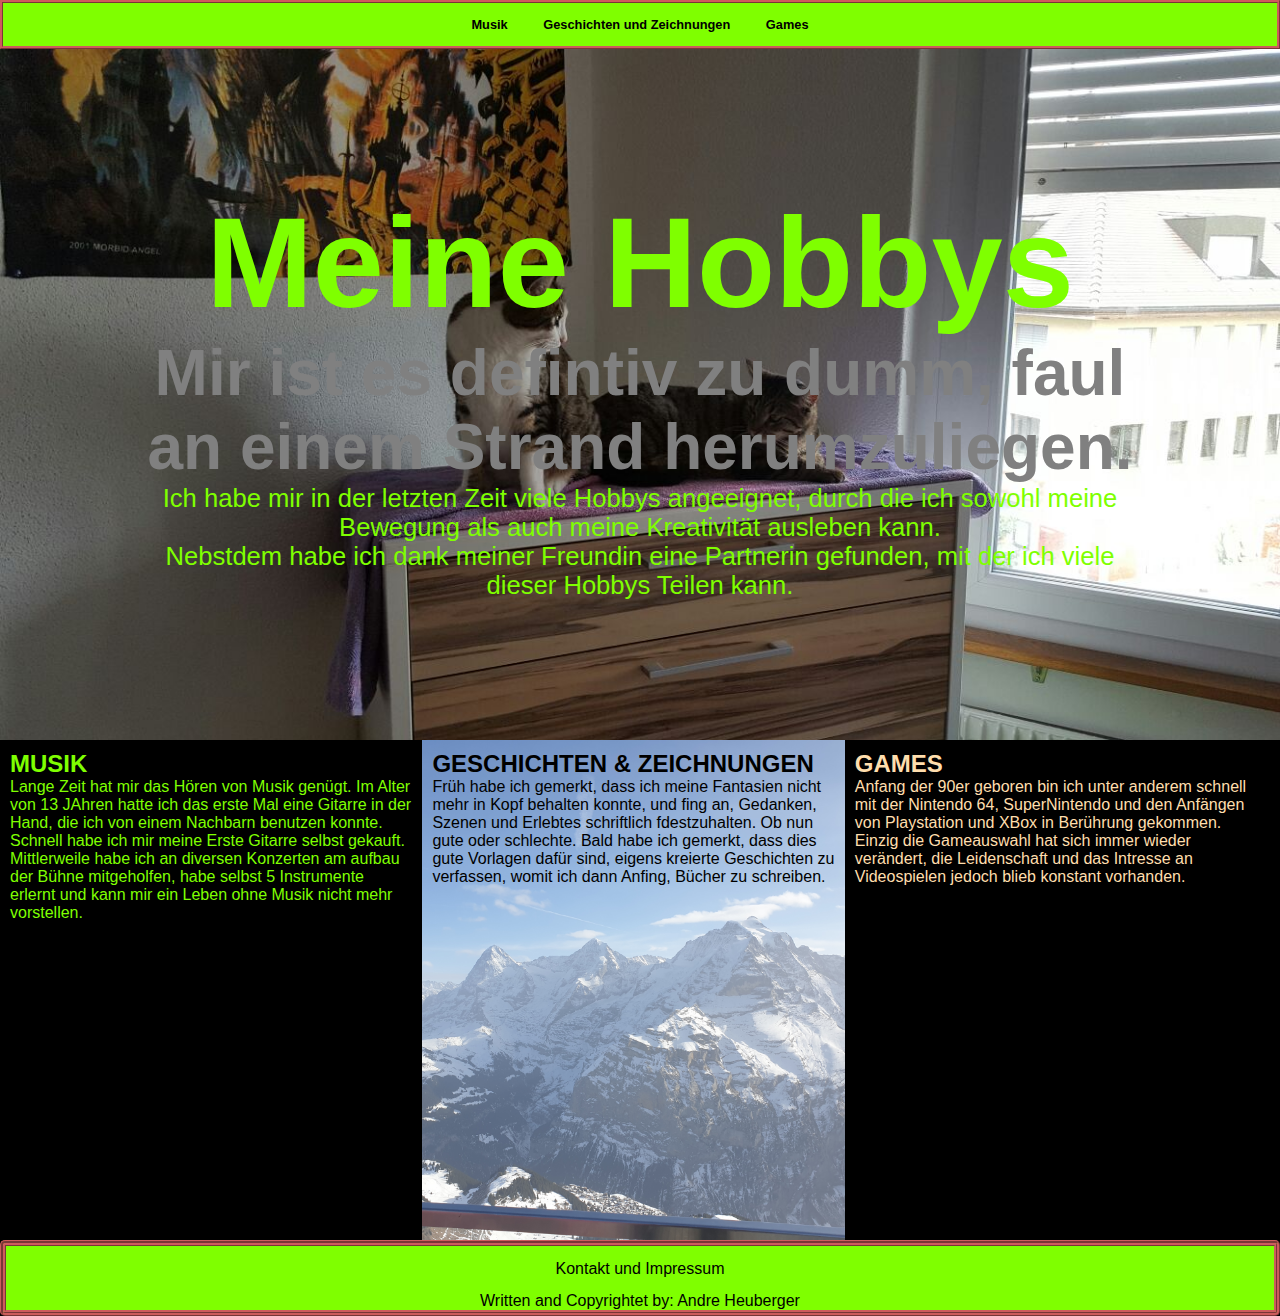
==== Index.html @ b4aff195 "Commiting" ====
<!DOCTYPE html>
<html lang="de">

<!-- MY Organised Head-->
<head>
    <meta charset="UTF-8">
    <title>Meine Hobbys</title>
    <meta name="viewport" content="width=device-width, initial-scale=1.0">
    <link rel="Stylesheet" href="Stylesheet.css">
</head>


<body>

<!-- ----------------------------Überschrift--------------------------------------------------- -->
<ul style="font-size: 1vw">
    <li><a href="Musik.html"><b>Musik</b></a></li>

    <li><a href="Geschichten_und_Zeichnungen.html"><b>Geschichten und Zeichnungen</b></a></li>

    <li><a href="Games.html"><b>Games</b></a></li>

</ul>

<div class="header">
    <h1 style="font-size: 10vw">
        Meine Hobbys
    </h1>
        <h3 style="font-size: 5vw">
            <b style="color: grey">Mir ist es defintiv zu dumm, faul an einem Strand herumzuliegen.</b>
        </h3>

        <p style="font-size: 2vw">
            Ich habe mir in der letzten Zeit viele Hobbys angeeignet,
            durch die ich sowohl meine Bewegung als auch meine Kreativität ausleben kann.<br>
            Nebstdem habe ich dank meiner Freundin eine Partnerin gefunden, mit der ich viele dieser Hobbys Teilen kann.
        </p>
</div>

<!-- ------------------------------------------------------------------------------------------ -->


<!-- -------------------------------- Columns ------------------------------------------------- -->
<div class="row">
    <div class="column">
                <h2> MUSIK </h2>
            <p>
                Lange Zeit hat mir das Hören von Musik genügt. Im Alter von 13 JAhren hatte ich das erste Mal eine Gitarre
                in der Hand, die ich von einem Nachbarn benutzen konnte. Schnell habe ich mir meine Erste Gitarre selbst gekauft.
                Mittlerweile habe ich an diversen Konzerten am aufbau der Bühne mitgeholfen, habe selbst 5 Instrumente erlernt und kann mir ein
                Leben ohne Musik nicht mehr vorstellen.
            </p>
    </div>

    <div class="secondColumn">
                <h2 style="color: black"> GESCHICHTEN & ZEICHNUNGEN</h2>
        <p>
            Früh habe ich gemerkt, dass ich meine Fantasien nicht mehr in Kopf behalten konnte, und fing an, Gedanken, Szenen und
            Erlebtes schriftlich fdestzuhalten. Ob nun gute oder schlechte. Bald habe ich gemerkt, dass dies
            gute Vorlagen dafür sind, eigens kreierte Geschichten zu verfassen, womit ich dann Anfing, Bücher zu schreiben.

        </p>
    </div>

    <div class="thirdcolumn">
                <h2>  GAMES  </h2>
        <p>
            Anfang der 90er geboren bin ich unter anderem schnell mit der Nintendo 64, SuperNintendo und den Anfängen von
            Playstation und XBox in Berührung gekommen.
            Einzig die Gameauswahl hat sich immer wieder verändert, die Leidenschaft und das Intresse an Videospielen jedoch blieb konstant vorhanden.
        </p>
    </div>
</div>

<div class="footer">
    <ul>
        <li><a href="Impressum.html">Kontakt und Impressum</a></li><br>
        Written and Copyrightet by: Andre Heuberger

    </ul>
</div>
<!-- --------------------------------------- Columns ---------------------------------- -->
</body>
</html>
---- Stylesheet.css ----
* {
    box-sizing: border-box;
    padding: 0;
    margin: 0;
}

.row:after {
    content: "";
    display: table;
    clear: both;
}
.button{
    box-shadow: 0 8px 16px 0 rgba(0,0,0,0.2), 0 6px 20px 0 rgba(0,0,0,0.19);
}
ul{
    list-style-type: none;
    width: 100%;
    text-align: center;
    margin: 0;
    padding: 0;
    top: 0;
    position: fixed;
    position: -webkit-sticky;
    position: sticky;
    overflow: hidden;
    background-color:chartreuse;
    border-color: indianred;
    border-style: ridge;
}
li{
    display: inline-block;
}
li a {
    display: Block;
    color: black;
    text-align: center;
    padding: 14px 16px;
    text-decoration: none;
}
li a:hover{
    background-color: darkgreen;
    color: aliceblue;
}
.ul2{
    display: table;
    color: aliceblue;



}


body {
    font-family: Arial, Helvetica, sans-serif;
    background-color: black;


}
.header {
    background-size: cover;
    background-image: url("Katzen.jpg");
    background-repeat: no-repeat;
    color: chartreuse;
    padding: 140px;
    overflow: hidden;
    text-align: center;

}
.header2{
    background-image: url("Geige.jpg");
    background-repeat: no-repeat;
    background-size: cover;
    box-shadow: brown;
    padding: 140px;
    color: indianred;
    overflow: hidden;
    text-align: center;
    border: none;
}
.header3{
    background-image: url("Storys&Draws.jpg");
    background-size: cover;
    background-repeat: no-repeat;
    background-position: center;
    padding: 140px;
    border: none;
    color: darkslategray;
    overflow: hidden;
    text-align: center;
}
.header4{
    background-image: url("GamePad.jpeg");
    background-size: cover;
    background-repeat: no-repeat;
    background-position: center;
    padding: 140px;
    border: none;
    color: darkslategray;
    overflow: hidden;
    text-align: center;
}

.h2{
    color: white;

}
.h3{
    color: black;
}

.h4{
    color: snow;
    text-align: center;
}

.column {
    background-image: url("Schiffenen.jpg");
    background-size: cover;
    background-repeat: no-repeat;
    background-position: center;
    color: chartreuse;
    float: left;
    width: 33%;
    padding: 10px;
    height: 500px;
    border-left: ActiveBorder;
}
.secondColumn{
    background-image: url("Schilthorn.jpg");
    background-size: cover;
    background-repeat: no-repeat;
    background-position: center;
    color: black;
    float: left;
    width: 33%;
    padding: 10px;
    border-left: black;
    height: 500px;
}

.thirdcolumn{
    background-color: black;
    float: left;
    width: 33%;
    padding: 10px;
    height: 500px;
    color: navajowhite;
}
.MusikColumn{
    background-image: url("Basses.jpg");
    background-size: cover;
    background-repeat: no-repeat;
    background-position: center;
    width: 50%;
    float: left;
    padding: 10px;
    height: 500px;
    color: gainsboro;
}
.MusikColumntwo{
    background-image: url("Keyboard.jpg");
    background-size: cover;
    background-repeat: no-repeat;
    background-position: center;
    color: darkslategray;
    width: 50%;
    float: left;
    height: 500px;
    padding: 10px;
}

.StoryColumn{
    background-image: url("20201218_081748.jpg");
    background-size: cover;
    background-position: center;
    background-repeat: no-repeat;
    color: white;
    width: 50%;
    float: left;
    height: 500px;
    padding: 10px;
}
.DrawingColumn{
    background-image: url("20201218_081227.jpg");
    background-position: center;
    background-size: cover;
    background-repeat: no-repeat;
    width: 50%;
    color: darkgreen;
    float: left;
    height: 500px;
    padding: 10px;
}
.GameColumn{
    background-image: url("chess.jpeg");
    background-position: center;
    background-size: cover;
    background-repeat: no-repeat;
    width: 50%;
    color: darkgreen;
    float: left;
    height: 500px;
    padding: 10px;
}
.GameColumn2{
    background-image: url("SpaceTunnel.jpeg");
    background-position: center;
    background-size: cover;
    background-repeat: no-repeat;
    width: 50%;
    color: darkgreen;
    float: left;
    height: 500px;
    padding: 10px;
}
.footer {
    border-style: ridge;
    border-color: indianred;
    border-radius: 5px;
    align-content: center;
    list-style-type: none;
    margin: 0;
    padding: 0;
    width: 100%;
    overflow: hidden;
    background-color:chartreuse;
}


@media (max-width: 480px) {
    .header{
        width: 100%;
    }
    .column {
        width: 100%;
    }
    .secondColumn{
        width: 100%
    }
    .thirdcolumn{
        width: 100%;
    }
    .DrawingColumn{
        width: 100%;
    }
    .StoryColumn{
        width: 100%;
    }
    .MusikColumn{
        width: 100%;
    }
    .MusikColumntwo{
        width: 100%;
    }
    .footer{
        width: 100%;
    }
    ul{
        width: 100%
    }

}
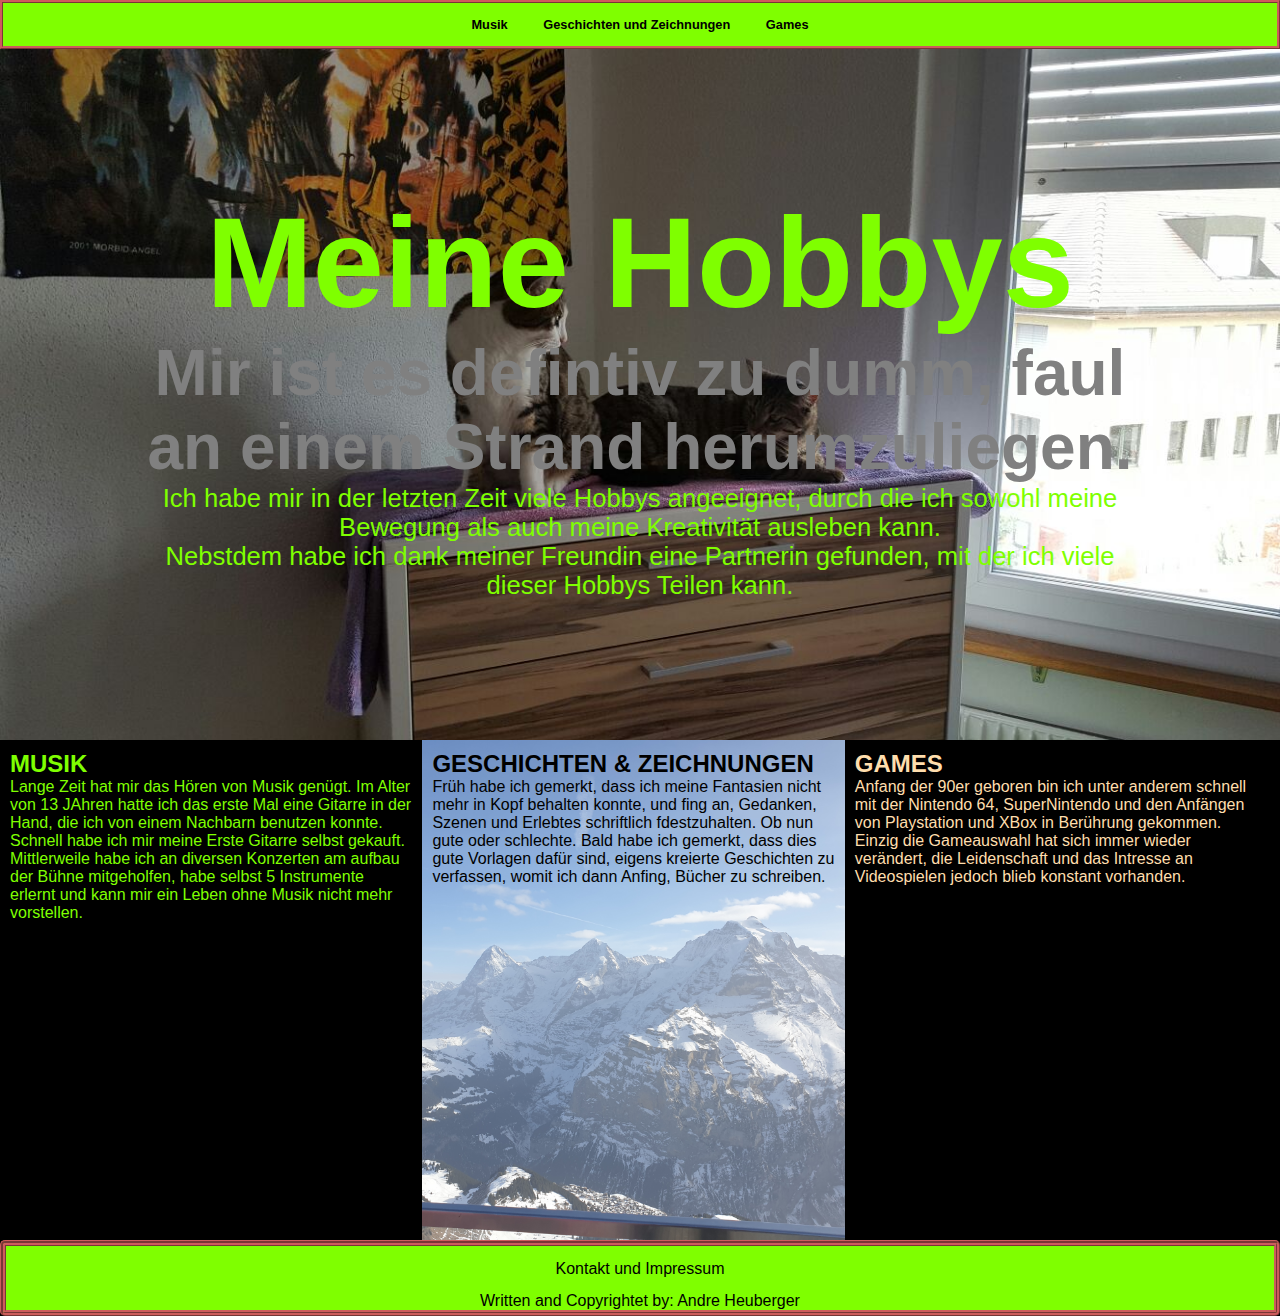
==== commit 6b6968b9: "Commiting" ====
--- a/Index.html
+++ b/Index.html
@@ -14,11 +14,11 @@
 
 <!-- ----------------------------Überschrift--------------------------------------------------- -->
 <ul style="font-size: 1vw">
-    <li><a href="Musik.html"><b>Musik</b></a></li>
+    <li><a href="musik.html"><b>Musik</b></a></li>
 
-    <li><a href="Geschichten_und_Zeichnungen.html"><b>Geschichten und Zeichnungen</b></a></li>
+    <li><a href="geschichten_und_zeichnungen.html"><b>Geschichten und Zeichnungen</b></a></li>
 
-    <li><a href="Games.html"><b>Games</b></a></li>
+    <li><a href="games.html"><b>Games</b></a></li>
 
 </ul>
 
